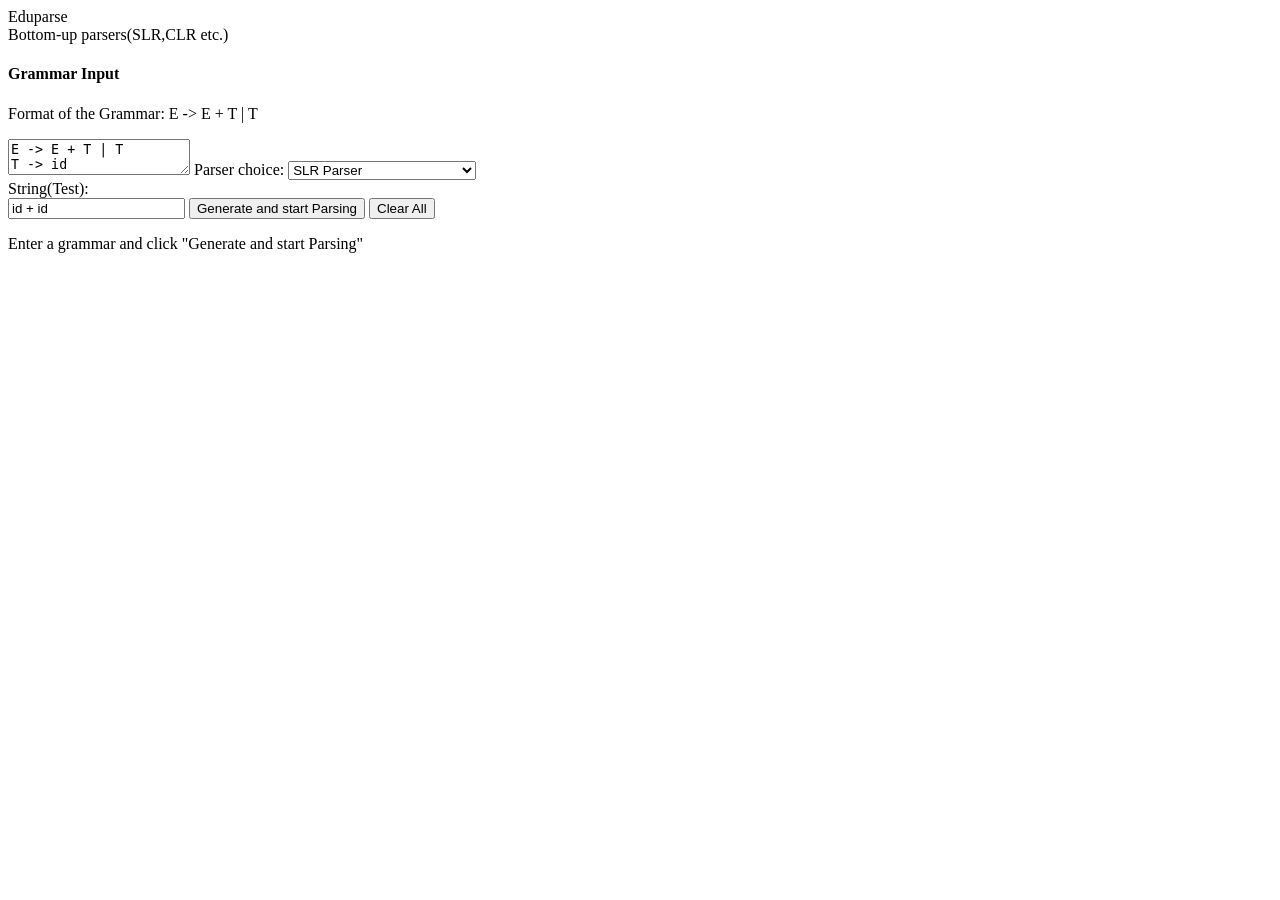
==== index.html @ ff75fb56 "Add files via upload" ====
<!DOCTYPE html>
<html lang="hi">
<head>
    <meta charset="UTF-8">
    <meta name="viewport" content="width=device-width, initial-scale=1.0">
    <title>Eduparse | An Educational Parser Tool</title>
    <link rel="stylesheet" href="css/style.css">
</head>
<body>
    <div class="app-container">
        <header class="navbar">
            <div class="logo">Eduparse</div>
            <div class="tagline">Bottom-up parsers(SLR,CLR etc.)</div>
        </header>

        <div class="main-layout">
            <aside class="sidebar">
                <div class="input-card">
                    <h4>Grammar Input</h4>
                    <p class="hint">Format of the Grammar: E -> E + T | T</p>
                    <textarea id="GrammarInput">E -> E + T | T 
T -> id</textarea>
                    <label>Parser choice:</label>
                    <select id="ParserChoice">
                        <option value="SLR">SLR Parser</option>
                        <option value="CLR">CLR Parser</option>
                        <option value="lalr">LALR Parser(Coming Soon)</option>
                    </select><br>

                    <label>String(Test):</label><br>
                    <input type="text" id="StringInput" value="id + id">


                    <button id="runbtn" class="btn-primary">Generate and start Parsing</button>
                    <button id="clearbtn" class="btn-danger">Clear All</button>
                </div>
            </aside>

            <main class="content">
                <div id="results" style="display: none;">
                    <section class="card">
                        <h4>Grammar with Augmentation & Sets</h4>
                        <div class="flex-row">
                            <div id="AugGrammar" class="flex-item"></div>
                            <div id="SetsTable" class="flex-item scrollable"></div>
                        </div>
                    </section>
                    <section class="card">
                        <h4>Canonical Collection of Items</h4>
                        <div id="ItemSetsDisplay" class="scrollable" style="display: grid; grid-template-columns: repeat(auto-fill, minmax(200px, 1fr)); gap: 15px;">
                            </div>
                    </section>
                    <section class="card">
                        <h4>Parsing Table</h4>
                        <div id="TableDisplay" class="scrollable"></div>
                    </section>

                    <section class="card">
                        <h4>String Parsing</h4>
                        <div id="TraceDisplay" class="scrollable"></div>
                    </section>

                    <section class="card">
                        <h4>Parse Tree</h4>
                        <div id="TreeDisplay" class="tree-container scrollable"></div>
                        </section>
                </div>

                <div id="emptystate" class="empty-message">
                    <p>Enter a grammar and click "Generate and start Parsing"</p>
                </div>
            </main>
        </div>
    </div>

    <script src="js/parser-engine.js"></script>
    <script src="js/visualizer.js"></script>
    <script src="js/logic.js"></script>

</body>
</html>
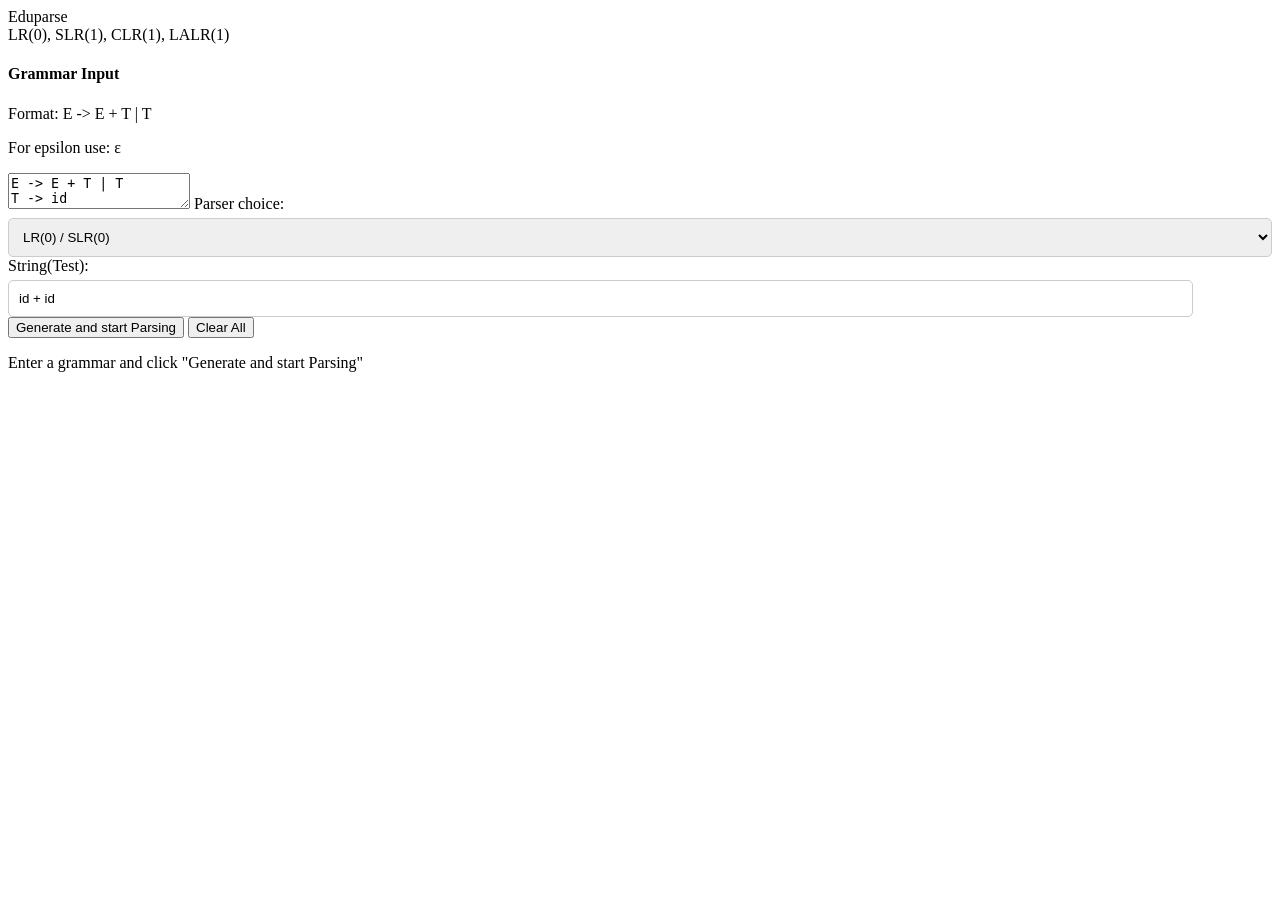
==== commit 8f0cc4d1: "Add files via upload" ====
--- a/index.html
+++ b/index.html
@@ -1,5 +1,5 @@
 <!DOCTYPE html>
-<html lang="hi">
+<html lang="en">
 <head>
     <meta charset="UTF-8">
     <meta name="viewport" content="width=device-width, initial-scale=1.0">
@@ -10,26 +10,30 @@
     <div class="app-container">
         <header class="navbar">
             <div class="logo">Eduparse</div>
-            <div class="tagline">Bottom-up parsers(SLR,CLR etc.)</div>
+            <div class="tagline">LR(0), SLR(1), CLR(1), LALR(1)</div>
         </header>
 
         <div class="main-layout">
             <aside class="sidebar">
                 <div class="input-card">
                     <h4>Grammar Input</h4>
-                    <p class="hint">Format of the Grammar: E -> E + T | T</p>
-                    <textarea id="GrammarInput">E -> E + T | T 
+                    <p class="hint">Format: E -> E + T | T</p>
+                    <p class="hint">For epsilon use: ε</p>
+
+                    <textarea id="GrammarInput">E -> E + T | T
 T -> id</textarea>
+
                     <label>Parser choice:</label>
-                    <select id="ParserChoice">
-                        <option value="SLR">SLR Parser</option>
-                        <option value="CLR">CLR Parser</option>
-                        <option value="lalr">LALR Parser(Coming Soon)</option>
-                    </select><br>
+                    <select id="ParserChoice" style="width: 100%; padding: 10px; margin-top: 5px; border-radius: 5px; border: 1px solid #ccc;">
+                        <option value="lr0">LR(0) / SLR(0)</option>
+                        <option value="slr1">SLR(1) Parser</option>
+                        <option value="clr1">CLR(1) / LR(1) Parser</option>
+                        <option value="lalr1">LALR(1) Parser</option>
+                    </select>
+                    <br>
 
                     <label>String(Test):</label><br>
-                    <input type="text" id="StringInput" value="id + id">
-
+                    <input type="text" id="StringInput" value="id + id" style="width: 92%; padding: 10px; margin-top: 5px; border-radius: 5px; border: 1px solid #ccc;"><br>
 
                     <button id="runbtn" class="btn-primary">Generate and start Parsing</button>
                     <button id="clearbtn" class="btn-danger">Clear All</button>
@@ -38,32 +42,39 @@
 
             <main class="content">
                 <div id="results" style="display: none;">
-                    <section class="card">
+                    <section class="card animate-section">
                         <h4>Grammar with Augmentation & Sets</h4>
                         <div class="flex-row">
                             <div id="AugGrammar" class="flex-item"></div>
                             <div id="SetsTable" class="flex-item scrollable"></div>
                         </div>
                     </section>
-                    <section class="card">
+
+                    <section class="card animate-section">
                         <h4>Canonical Collection of Items</h4>
-                        <div id="ItemSetsDisplay" class="scrollable" style="display: grid; grid-template-columns: repeat(auto-fill, minmax(200px, 1fr)); gap: 15px;">
-                            </div>
+                        <div id="ItemSetsDisplay" class="scrollable" style="display: grid; grid-template-columns: repeat(auto-fill, minmax(240px, 1fr)); gap: 15px;">
+                        </div>
                     </section>
-                    <section class="card">
+
+                    <section class="card animate-section">
                         <h4>Parsing Table</h4>
                         <div id="TableDisplay" class="scrollable"></div>
                     </section>
 
-                    <section class="card">
+                    <section class="card animate-section">
+                        <h4>Conflict Detection / Ambiguous Grammar Check</h4>
+                        <div id="ConflictBox" class="scrollable"></div>
+                    </section>
+
+                    <section class="card animate-section">
                         <h4>String Parsing</h4>
                         <div id="TraceDisplay" class="scrollable"></div>
                     </section>
 
-                    <section class="card">
+                    <section class="card animate-section">
                         <h4>Parse Tree</h4>
                         <div id="TreeDisplay" class="tree-container scrollable"></div>
-                        </section>
+                    </section>
                 </div>
 
                 <div id="emptystate" class="empty-message">
@@ -76,6 +87,5 @@
     <script src="js/parser-engine.js"></script>
     <script src="js/visualizer.js"></script>
     <script src="js/logic.js"></script>
-
 </body>
-</html> +</html>
